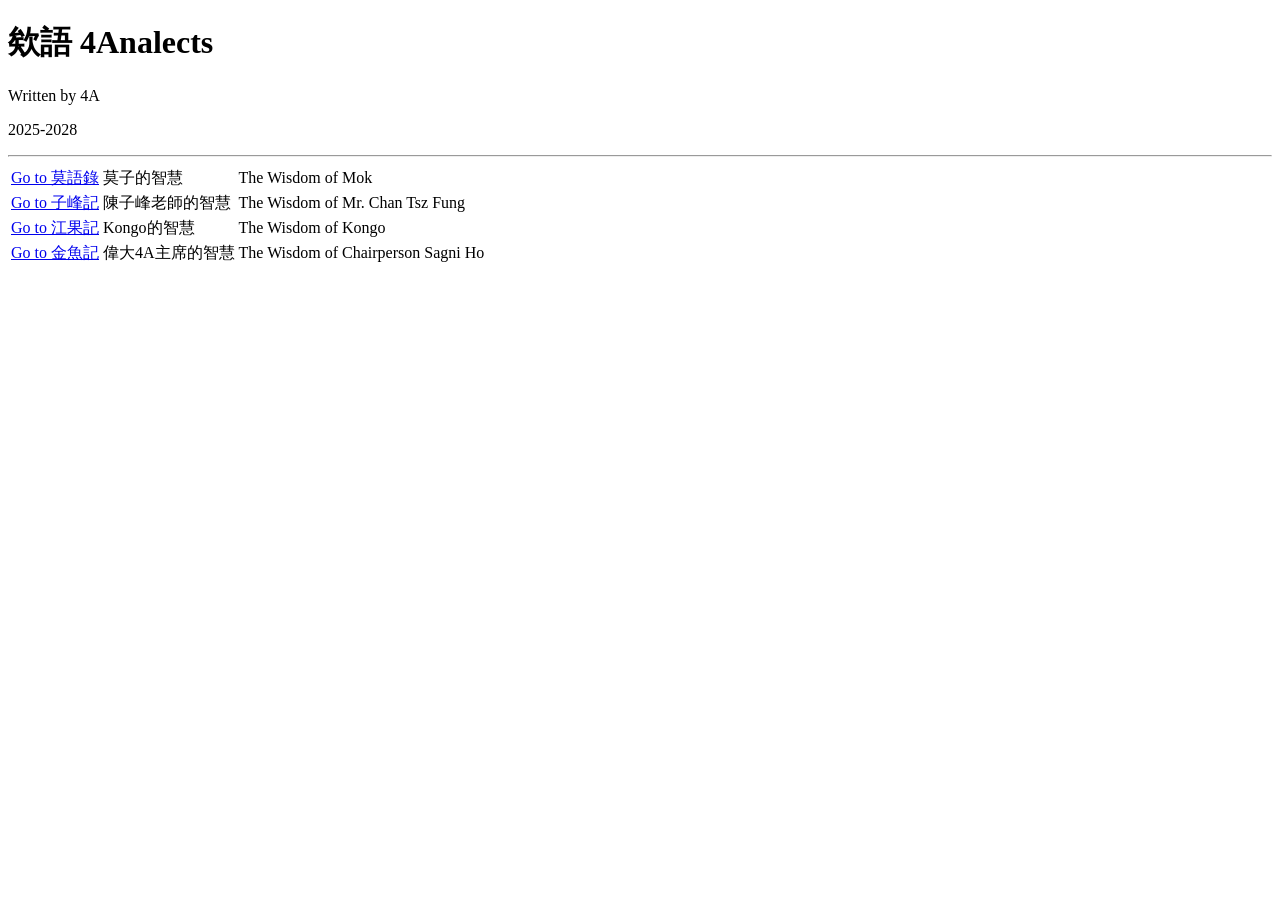
==== index.html @ b4bb3835 "Add initial index.html for Mok Analects homepage" ====
<!DOCTYPE html>
<html>
<head>
    <title>莫語 Mok Analects Home Page</title>
    <meta charset="utf-8">
    <meta name="viewport" content="width=device-width, initial-scale=1.0">
    <link rel="stylesheet" href="style.css">
</head>
<body>
    <h1>欸語 4Analects</h1> 
    <p>Written by 4A</p>
    <p>2025-2028</p>

<hr>

    <table>
        <tr>
            <td><a href="mokweb.html">Go to 莫語錄</a></td>
            <td>莫子的智慧</td>
            <td>The Wisdom of Mok</td>
        </tr>
        <tr>
            <td><a href="ctfweb.html">Go to 子峰記</a></td>
            <td>陳子峰老師的智慧</td>
            <td>The Wisdom of Mr. Chan Tsz Fung</td>
        </tr>
        <tr>
            <td><a href="kongoweb.html">Go to 江果記</a></td>
            <td>Kongo的智慧</td>
            <td>The Wisdom of Kongo</td>
        </tr>
        <tr>
            <td><a href="sagniweb.html">Go to 金魚記</a></td>
            <td>偉大4A主席的智慧</td>
            <td>The Wisdom of Chairperson Sagni Ho</td>
        </tr>
    </table>
</body>
</html>
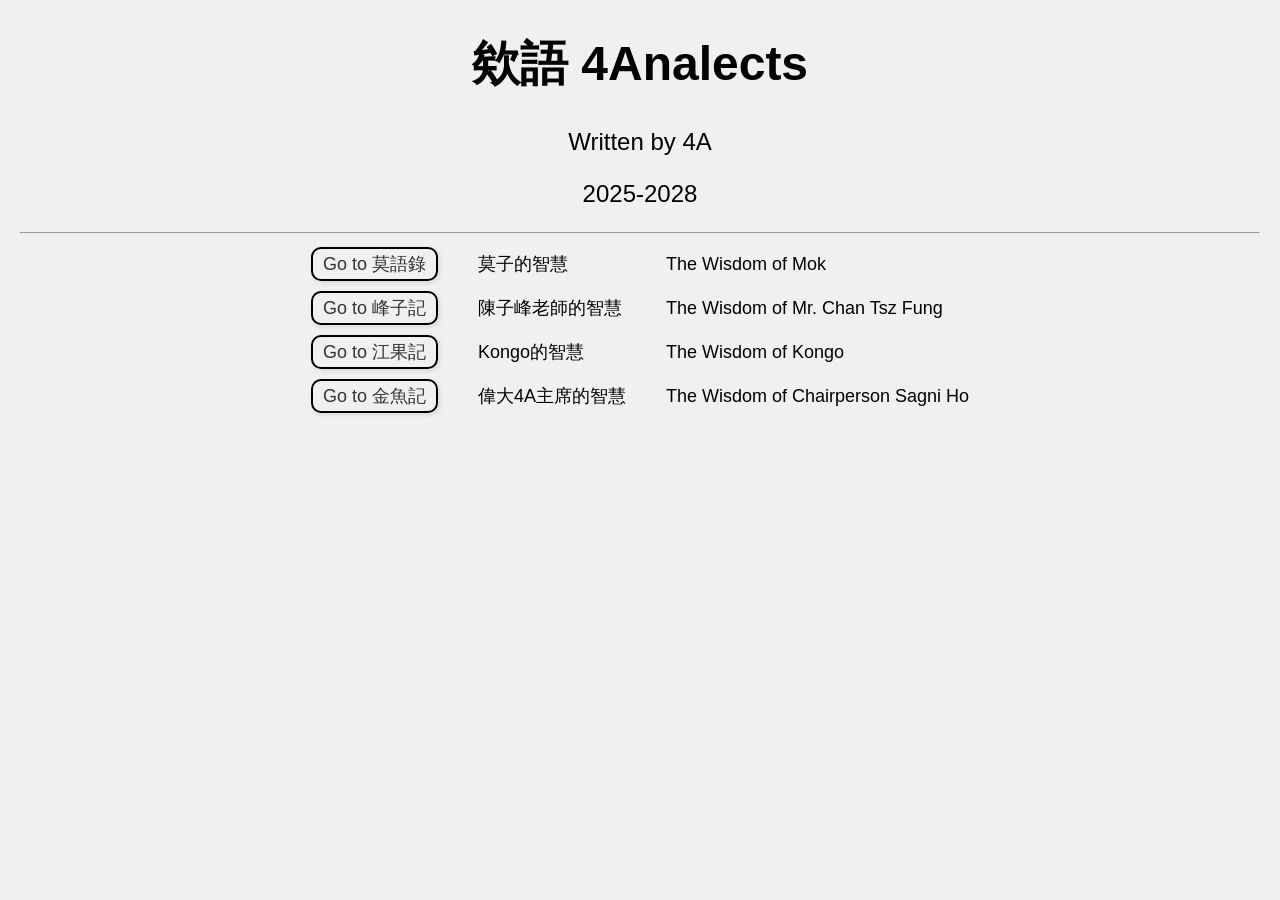
==== commit c9fc631a: "Rename link from '子峰記' to '峰子記'" ====
--- a/index.html
+++ b/index.html
@@ -20,7 +20,7 @@
             <td>The Wisdom of Mok</td>
         </tr>
         <tr>
-            <td><a href="ctfweb.html">Go to 子峰記</a></td>
+            <td><a href="ctfweb.html">Go to 峰子記</a></td>
             <td>陳子峰老師的智慧</td>
             <td>The Wisdom of Mr. Chan Tsz Fung</td>
         </tr>
--- a/style.css
+++ b/style.css
@@ -0,0 +1,46 @@
+body {
+    font-family: Arial, sans-serif;
+    margin: 20px;
+    padding: 0;
+    text-align: center;
+    color: black;
+    background-color: #f0f0f0;
+}
+
+h1 {
+    font-size: 48px;
+}
+
+p {
+    font-size: 24px;
+}
+
+table {
+    margin: 0 auto;
+    border-collapse: collapse;
+    border: none;
+    padding: 5px;
+    align-items: center;
+    font-size: 18px;
+}
+
+td {
+    border: none;
+    padding: 10px 20px;
+    text-align: left;
+    max-width: 400px;
+}
+
+a {
+    color: #333;
+    text-decoration: none;
+    border: black solid 2px;
+    border-radius: 10px;
+    padding: 5px 10px;
+    box-shadow: 2px 2px 5px rgba(0, 0, 0, 0.1);
+}
+a:hover {
+    background-color: #333;
+    color: white;
+    transition: background-color 0.3s, color 0.3s;
+}
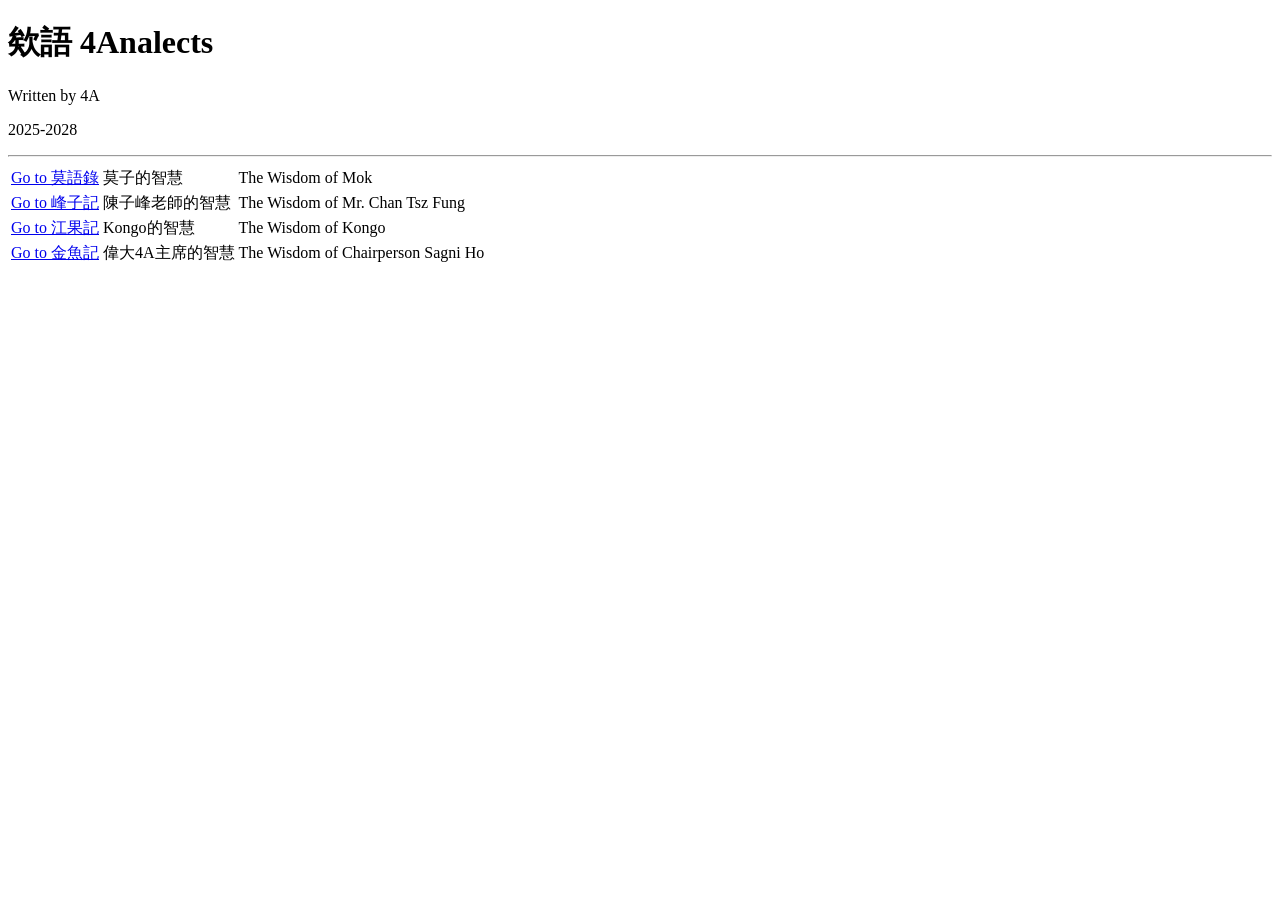
==== commit e7502987: "Update path to cssfiles in index.html" ====
--- a/index.html
+++ b/index.html
@@ -4,7 +4,7 @@
     <title>莫語 Mok Analects Home Page</title>
     <meta charset="utf-8">
     <meta name="viewport" content="width=device-width, initial-scale=1.0">
-    <link rel="stylesheet" href="style.css">
+    <link rel="stylesheet" href="cssfiles/style.css">
 </head>
 <body>
     <h1>欸語 4Analects</h1> 
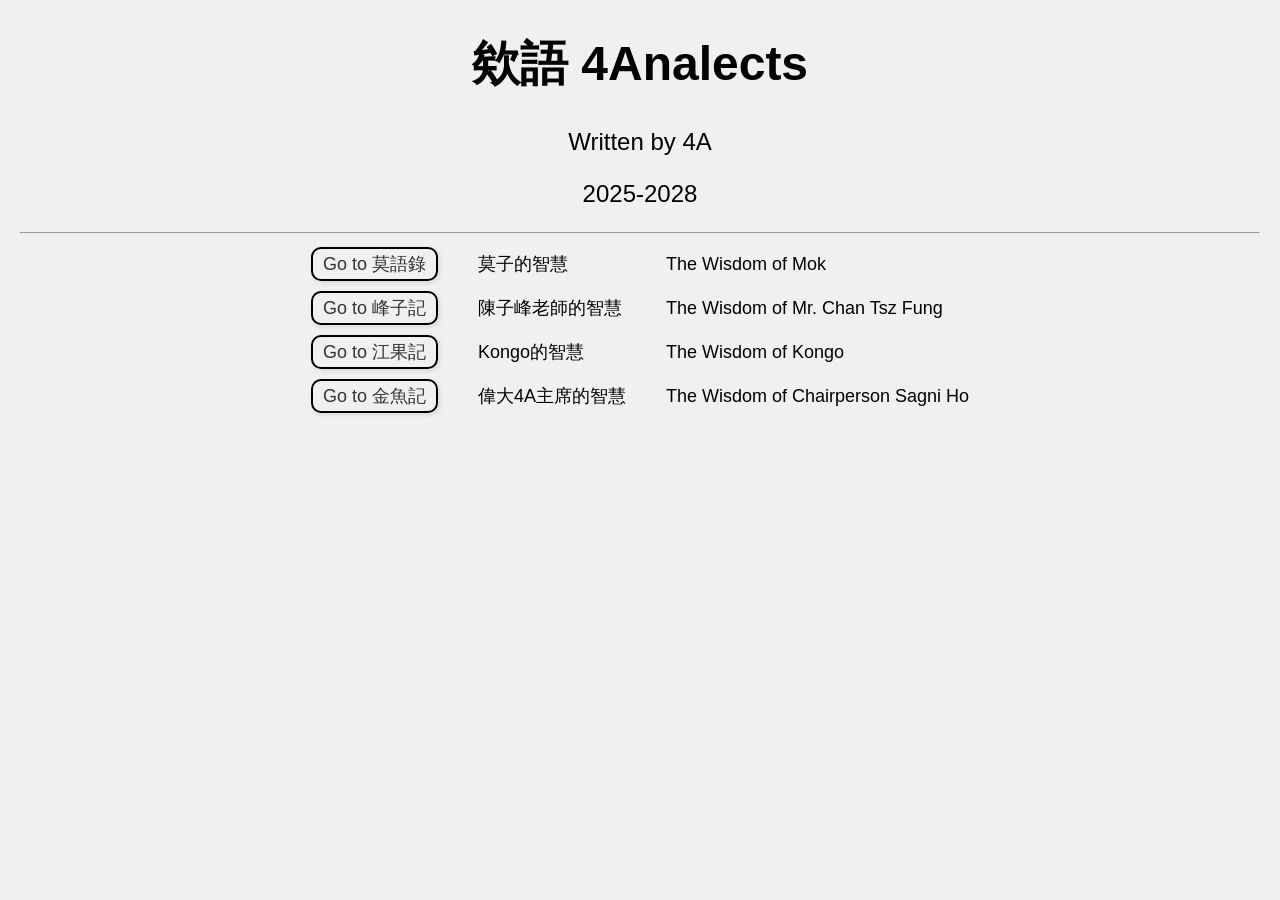
==== commit 0ec59ef8: "Update index.html css path from style to indexstyle.css" ====
--- a/index.html
+++ b/index.html
@@ -4,7 +4,7 @@
     <title>莫語 Mok Analects Home Page</title>
     <meta charset="utf-8">
     <meta name="viewport" content="width=device-width, initial-scale=1.0">
-    <link rel="stylesheet" href="cssfiles/style.css">
+    <link rel="stylesheet" href="cssfiles/indexstyle.css">
 </head>
 <body>
     <h1>欸語 4Analects</h1> 
--- a/cssfiles/indexstyle.css
+++ b/cssfiles/indexstyle.css
@@ -0,0 +1,46 @@
+body {
+    font-family: Arial, sans-serif;
+    margin: 20px;
+    padding: 0;
+    text-align: center;
+    color: black;
+    background-color: #f0f0f0;
+}
+
+h1 {
+    font-size: 48px;
+}
+
+p {
+    font-size: 24px;
+}
+
+table {
+    margin: 0 auto;
+    border-collapse: collapse;
+    border: none;
+    padding: 5px;
+    align-items: center;
+    font-size: 18px;
+}
+
+td {
+    border: none;
+    padding: 10px 20px;
+    text-align: left;
+    max-width: 400px;
+}
+
+a {
+    color: #333;
+    text-decoration: none;
+    border: black solid 2px;
+    border-radius: 10px;
+    padding: 5px 10px;
+    box-shadow: 2px 2px 5px rgba(0, 0, 0, 0.1);
+}
+a:hover {
+    background-color: #333;
+    color: white;
+    transition: background-color 0.3s, color 0.3s;
+}
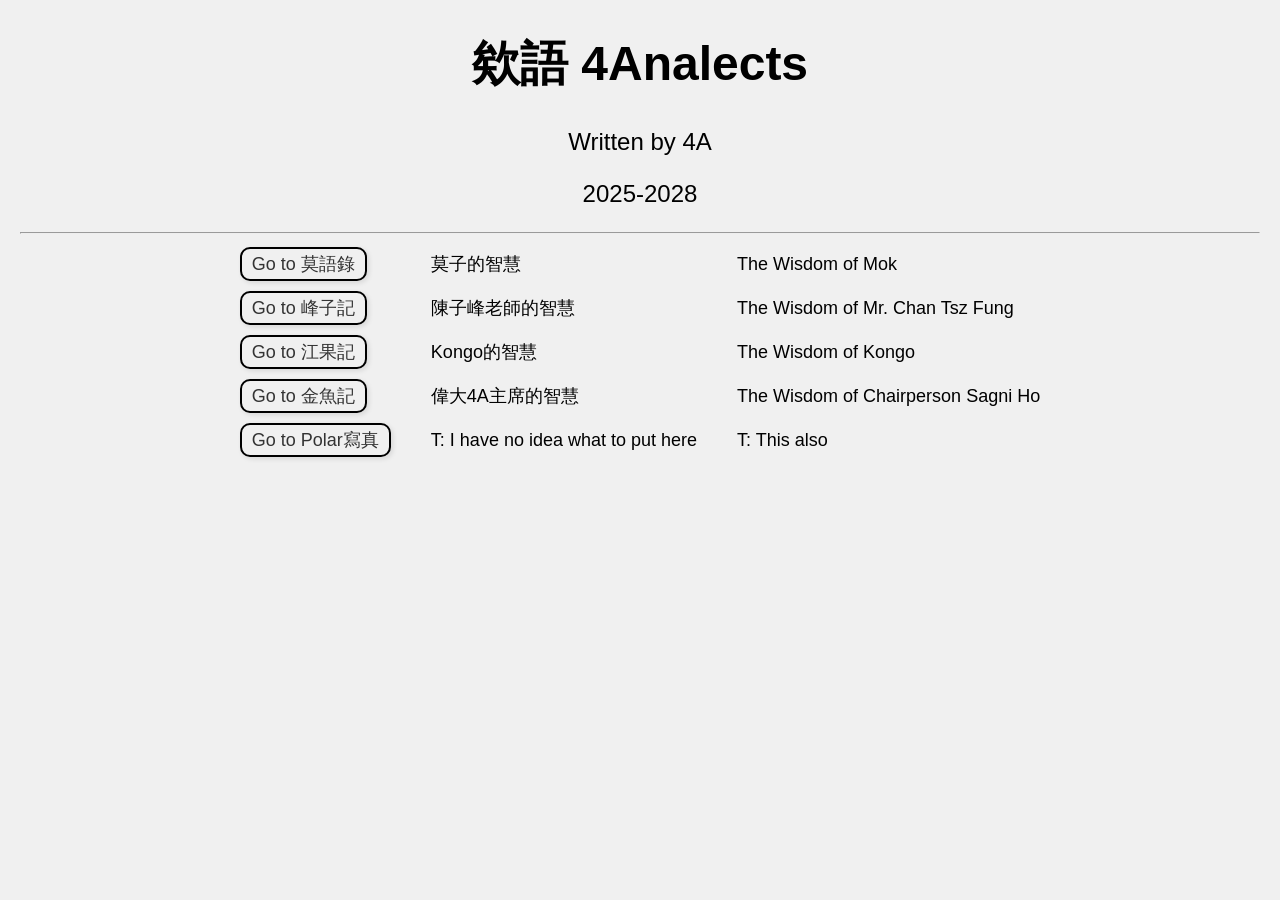
==== commit 629604fe: "Changed the scroll to be smooth(check the dc) Added back the photo.html(need text assistance)" ====
--- a/index.html
+++ b/index.html
@@ -34,6 +34,11 @@
             <td>偉大4A主席的智慧</td>
             <td>The Wisdom of Chairperson Sagni Ho</td>
         </tr>
+        <tr>
+            <td><a href="photo.html">Go to Polar寫真</a></td>
+            <td>T: I have no idea what to put here</td>
+            <td>T: This also</td>
+        </tr>
     </table>
 </body>
 </html>
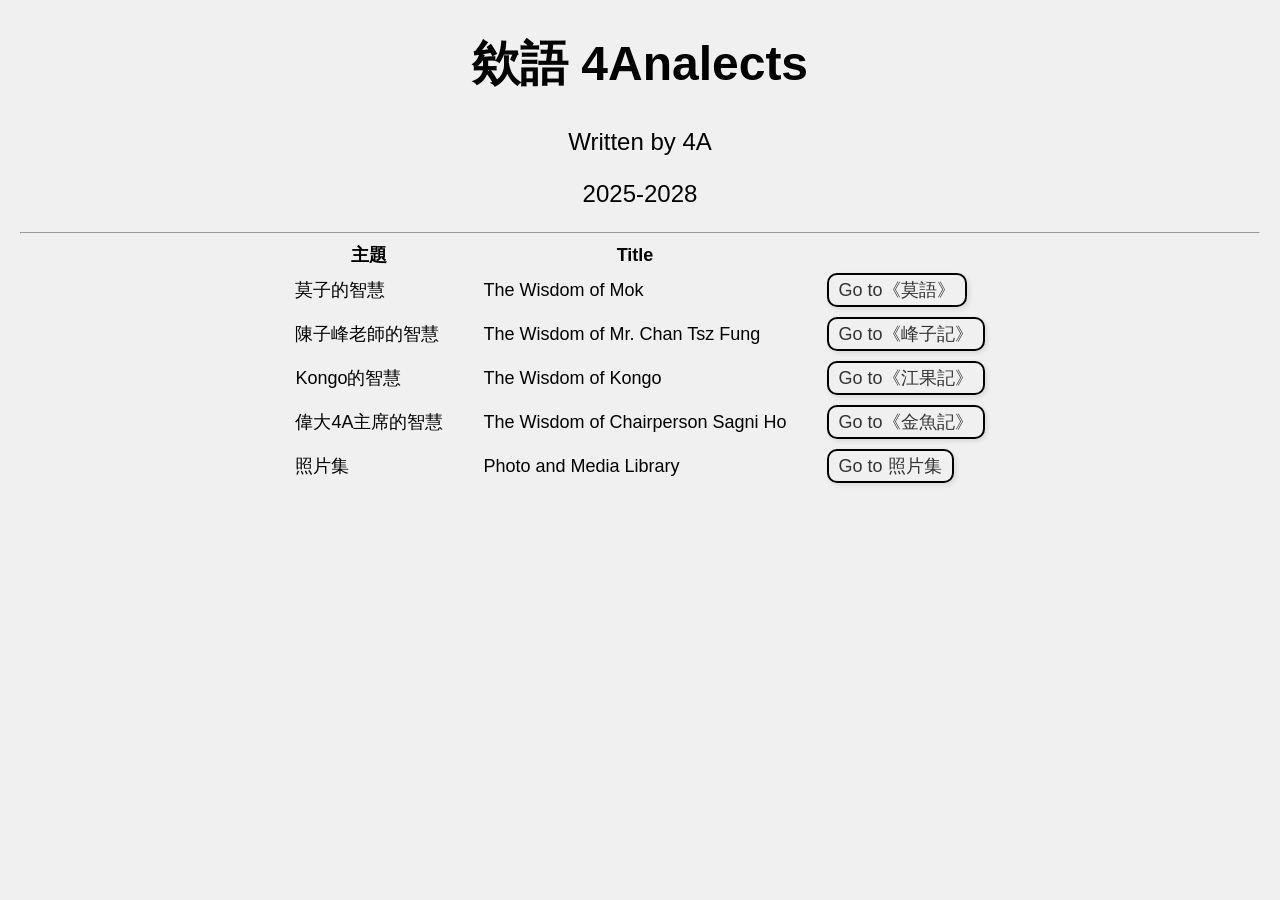
==== commit 2e98648c: "Add files via upload" ====
--- a/index.html
+++ b/index.html
@@ -14,31 +14,39 @@
 <hr>
 
     <table>
-        <tr>
-            <td><a href="mokweb.html">Go to 莫語錄</a></td>
-            <td>莫子的智慧</td>
-            <td>The Wisdom of Mok</td>
-        </tr>
-        <tr>
-            <td><a href="ctfweb.html">Go to 峰子記</a></td>
-            <td>陳子峰老師的智慧</td>
-            <td>The Wisdom of Mr. Chan Tsz Fung</td>
-        </tr>
-        <tr>
-            <td><a href="kongoweb.html">Go to 江果記</a></td>
-            <td>Kongo的智慧</td>
-            <td>The Wisdom of Kongo</td>
-        </tr>
-        <tr>
-            <td><a href="sagniweb.html">Go to 金魚記</a></td>
-            <td>偉大4A主席的智慧</td>
-            <td>The Wisdom of Chairperson Sagni Ho</td>
-        </tr>
-        <tr>
-            <td><a href="photo.html">Go to Polar寫真</a></td>
-            <td>T: I have no idea what to put here</td>
-            <td>T: This also</td>
-        </tr>
+        <thead>
+            <tr>
+                <th>主題</th>
+                <th>Title</th>
+            </tr>
+        </thead>
+        <tbody>
+            <tr>
+                <td>莫子的智慧</td>
+                <td>The Wisdom of Mok</td>
+                <td class="linkcell"><a href="mokweb.html">Go to《莫語》</a></td>
+            </tr>
+            <tr>
+                <td>陳子峰老師的智慧</td>
+                <td>The Wisdom of Mr. Chan Tsz Fung</td>
+                <td class="linkcell"><a href="ctfweb.html">Go to《峰子記》</a></td>
+            </tr>
+            <tr>
+                <td>Kongo的智慧</td>
+                <td>The Wisdom of Kongo</td>
+                <td class="linkcell"><a href="kongoweb.html">Go to《江果記》</a></td>
+            </tr>
+            <tr>
+                <td>偉大4A主席的智慧</td>
+                <td>The Wisdom of Chairperson Sagni Ho</td>
+                <td class="linkcell"><a href="sagniweb.html">Go to《金魚記》</a></td>
+            </tr>
+            <tr>
+                <td>照片集</td>
+                <td>Photo and Media Library</td>
+                <td class="linkcell"><a href="photo.html">Go to 照片集</a></td>
+            </tr>
+        </tbody>
     </table>
 </body>
 </html>
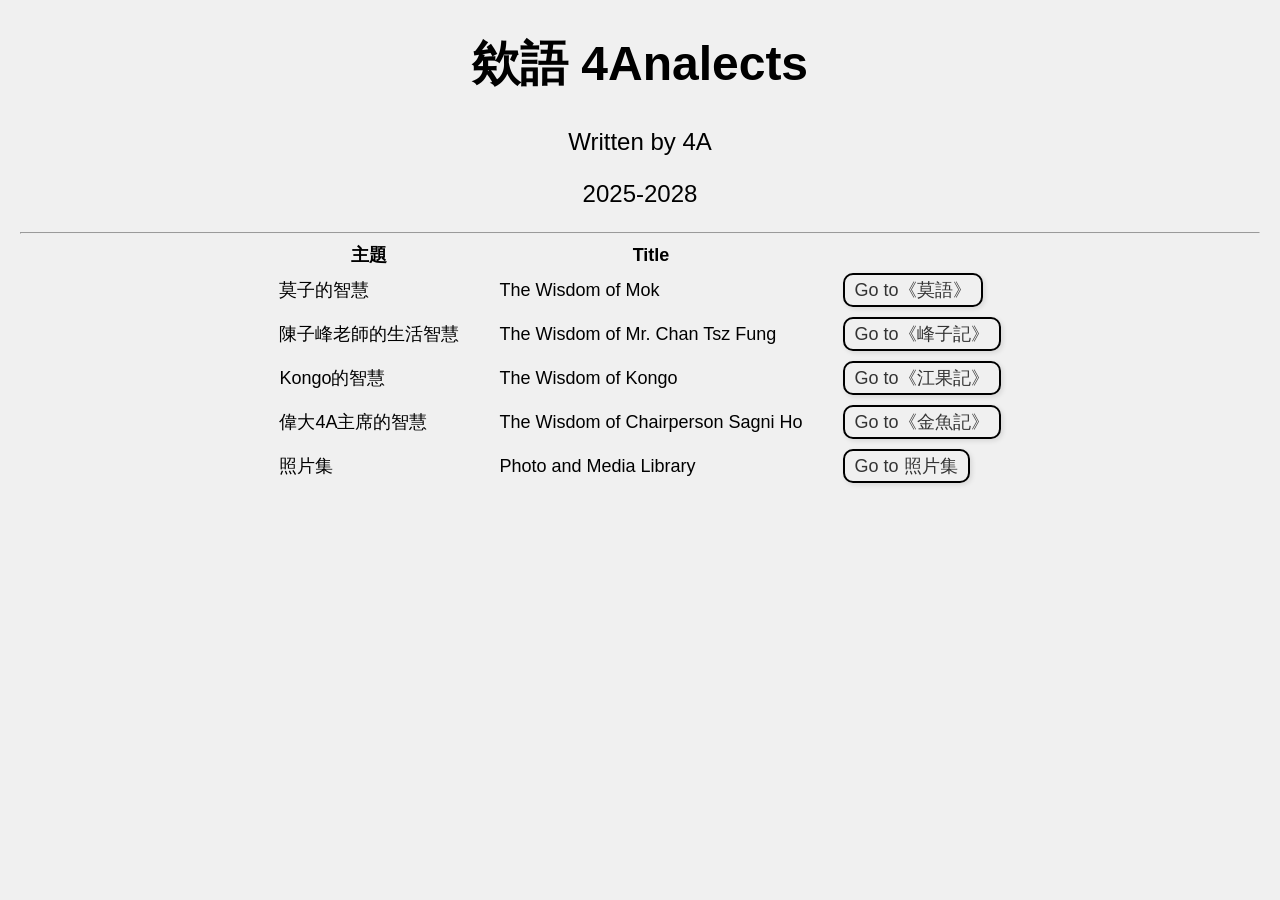
==== commit 454bf14e: "陳子峰老師的生活智慧" ====
--- a/index.html
+++ b/index.html
@@ -27,7 +27,7 @@
                 <td class="linkcell"><a href="mokweb.html">Go to《莫語》</a></td>
             </tr>
             <tr>
-                <td>陳子峰老師的智慧</td>
+                <td>陳子峰老師的生活智慧</td>
                 <td>The Wisdom of Mr. Chan Tsz Fung</td>
                 <td class="linkcell"><a href="ctfweb.html">Go to《峰子記》</a></td>
             </tr>
